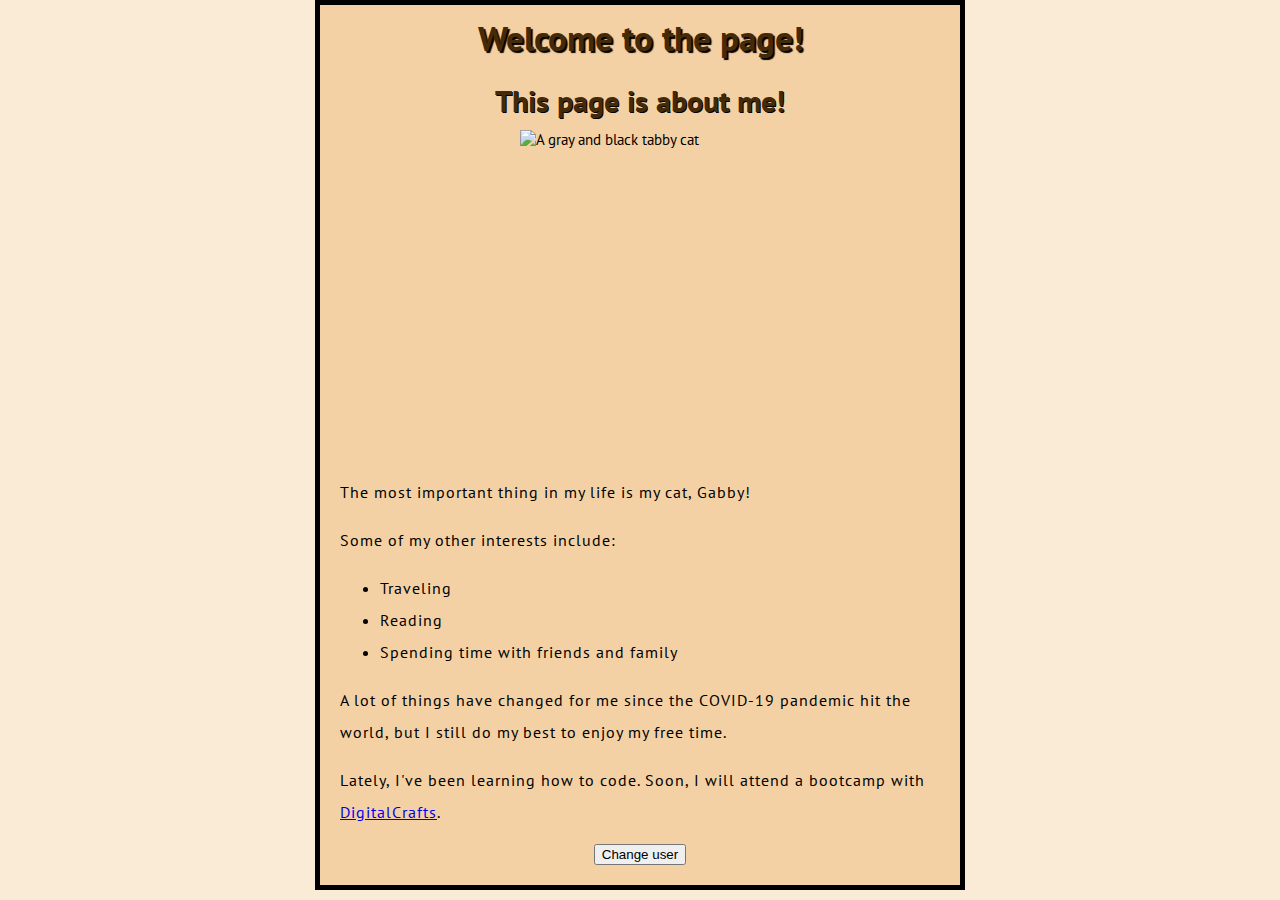
==== about-me-site/index.html @ 9b2dd896 "Add files via upload" ====
<!DOCTYPE html>
<html>
  <head>
    <meta charset="utf-8">
    <title>My test page</title>
    <link href="styles/style.css" rel="stylesheet">
    <link rel="preconnect" href="https://fonts.gstatic.com">
    <link href="https://fonts.googleapis.com/css2?family=PT+Sans&display=swap" rel="stylesheet">
  </head>
  <body>
<h1>Welcome to the page!</h1>
<h2>This page is about me!</h2>
<img width=240 height=330 src="images/gabby.jpeg" alt="A gray and black tabby cat">
<p>The most important thing in my life is my cat, Gabby!</p>
<p>Some of my other interests include:</p>
<ul>
  <li>Traveling</li>
  <li>Reading</li>
  <li>Spending time with friends and family</li>
</ul>
<p>A lot of things have changed for me since the COVID-19 pandemic hit the world, but I still do my best to enjoy my free time.</p>
<p>Lately, I've been learning how to code. Soon, I will attend a bootcamp with <a href="https://www.digitalcrafts.com/">DigitalCrafts</a>.</p>
<button>Change user</button>
<script src="scripts/main.js"></script>
  </body>
</html>
---- about-me-site/styles/style.css ----
html {
  font-size: 15px;
  font-family: 'PT Sans', sans-serif;
  background-color: #FAEBD7;
}

h1 {
  font-size: 35px;
  text-align: center;
  margin: 0;
  padding: 10px 0;
  color:  #442a08;
  text-shadow: 2px 2px 1px black;
}
h2 {
  font-size: 30px;
  text-align: center;
  margin: 0;
  padding: 10px 0;
  color: #442a08;
  text-shadow: 1px 1px black;
}

p, li {
  font-size: 16px;
  line-height: 2;
  letter-spacing: 1px;
}

body {
  width: 600px;
  margin: 0 auto;
  background-color:  #f4d1a4;
  padding: 0 20px 20px 20px;
  border: 5px solid black;
}

img {
  display: block;
  margin: 0 auto;
}
button {
  display: block;
  margin: 0 auto;
}
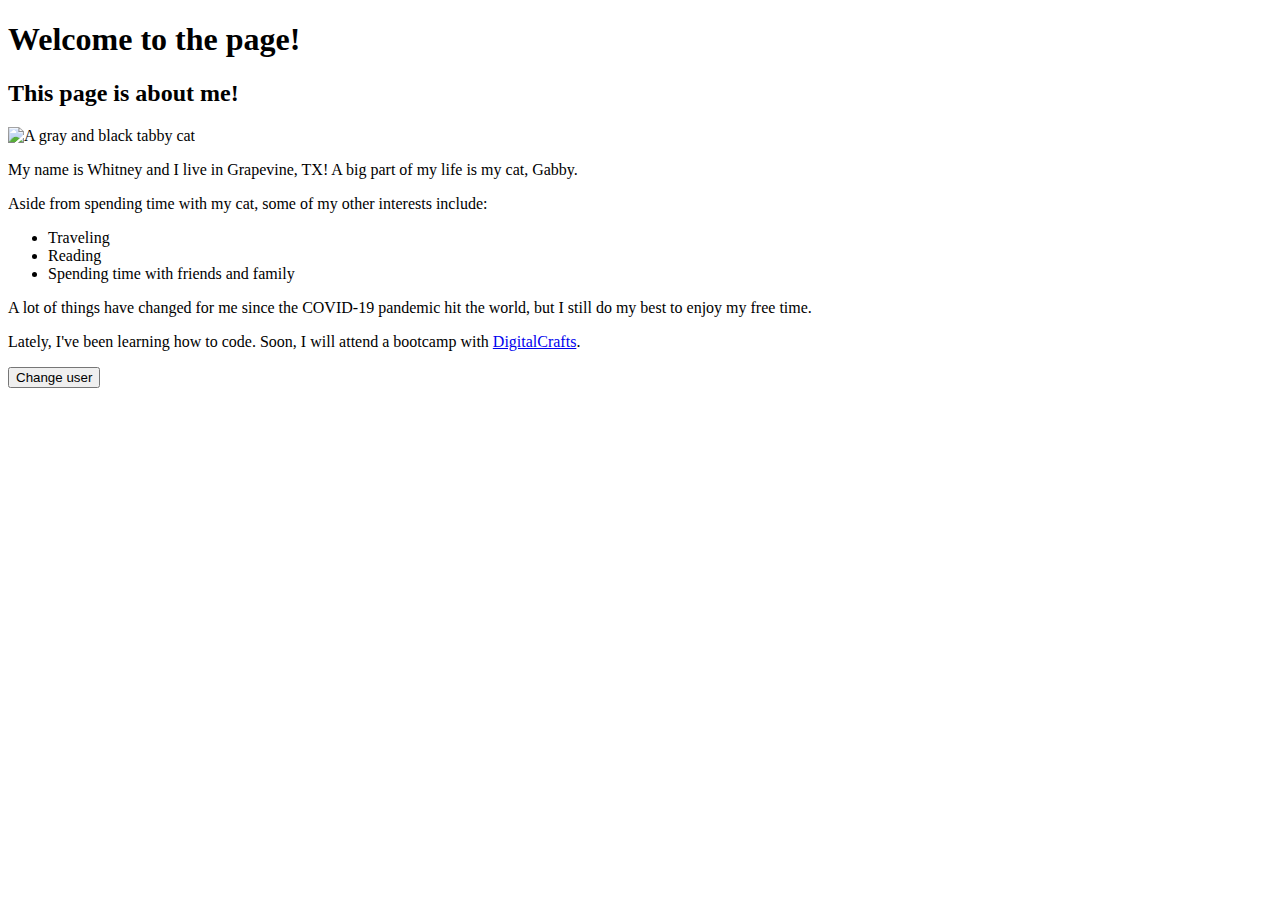
==== commit 04cd34b7: "Add files via upload" ====
--- a/about-me-site/index.html
+++ b/about-me-site/index.html
@@ -2,7 +2,7 @@
 <html>
   <head>
     <meta charset="utf-8">
-    <title>My test page</title>
+    <title>About Me</title>
     <link href="styles/style.css" rel="stylesheet">
     <link rel="preconnect" href="https://fonts.gstatic.com">
     <link href="https://fonts.googleapis.com/css2?family=PT+Sans&display=swap" rel="stylesheet">
@@ -10,16 +10,16 @@
   <body>
 <h1>Welcome to the page!</h1>
 <h2>This page is about me!</h2>
-<img width=240 height=330 src="images/gabby.jpeg" alt="A gray and black tabby cat">
-<p>The most important thing in my life is my cat, Gabby!</p>
-<p>Some of my other interests include:</p>
+<img width=360 height=495 src="images/gabby.jpeg" title="Click to see another photo!" alt="A gray and black tabby cat">
+<p>My name is Whitney and I live in Grapevine, TX! A big part of my life is my cat, Gabby.</p>
+<p>Aside from spending time with my cat, some of my other interests include:</p>
 <ul>
   <li>Traveling</li>
   <li>Reading</li>
   <li>Spending time with friends and family</li>
 </ul>
 <p>A lot of things have changed for me since the COVID-19 pandemic hit the world, but I still do my best to enjoy my free time.</p>
-<p>Lately, I've been learning how to code. Soon, I will attend a bootcamp with <a href="https://www.digitalcrafts.com/">DigitalCrafts</a>.</p>
+<p>Lately, I've been learning how to code. Soon, I will attend a bootcamp with <a href="https://www.digitalcrafts.com/" title="DigitalCrafts website">DigitalCrafts</a>.</p>
 <button>Change user</button>
 <script src="scripts/main.js"></script>
   </body>
